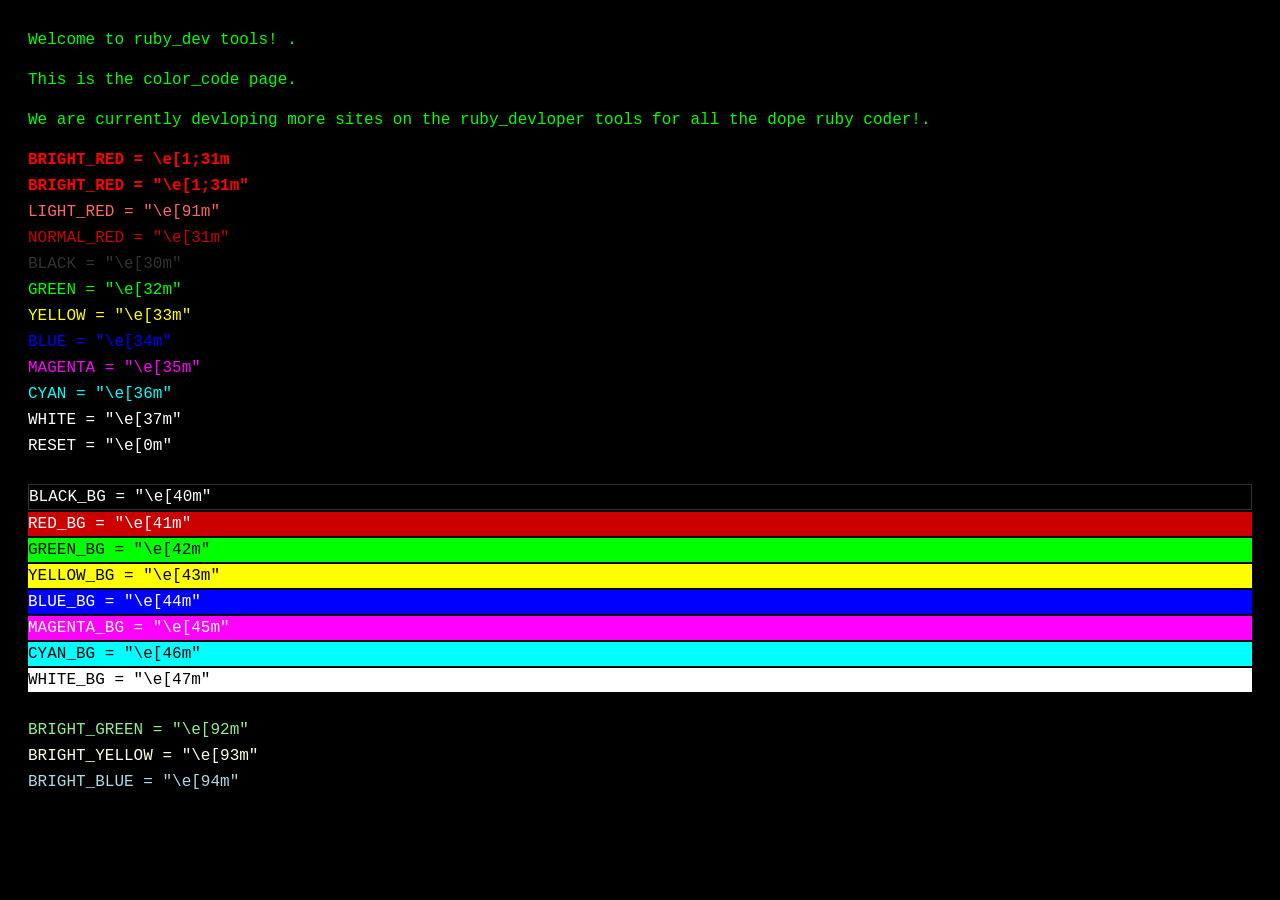
==== index.html @ e82f950d "Rename index.html.html to index.html" ====
<!-- saved from url=(0063)file:///C:/Users/Gavin/Downloads/Ruby_Dev_Tools_Color_Code.html -->
<html lang="en"><head><meta http-equiv="Content-Type" content="text/html; charset=windows-1252">
    <style>
        body {
            background-color: #000000; /* Black background */
        }
        
        .green-text {
            color: #00FF00; /* Pure Green */
            font-family: 'Courier New', Courier, monospace;
        }
    </style>
</head>
<body>

    <p class="green-text"> Welcome to ruby_dev tools! .</p>



    <style>
        body {
            background-color: #000000; /* Black background */
        }
        
        .green-text {
            color: #00FF00; /* Pure Green */
            font-family: 'Courier New', Courier, monospace;
        }
    </style>



        <p class="green-text">This is the color_code page.</p>



    <style>
        body {
            background-color: #000000; /* Black background */
        }
        
        .green-text {
            color: #00FF00; /* Pure Green */
            font-family: 'Courier New', Courier, monospace;
        }
    </style>



    <p class="green-text">We are currently devloping more sites on the ruby_devloper tools for all the dope ruby coder!.</p>








    
    <title>Ruby_Dev_Tools_Color_Code</title>
    <style>
        /* This sets the background to black for the entire page */
        body {
            background-color: #000000;
            padding: 20px;
            font-family: 'Courier New', monospace;
            line-height: 1.5;
        }

        /* Individual color mappings */
        .bright-red { color: #FF0000; font-weight: bold; }
        .light-red { color: #FF6666; }
        .normal-red { color: #CC0000; }
        .black { color: #333333; } /* Greyish so you can see it on the black background */
        .green { color: #00FF00; }
        .yellow { color: #FFFF00; }
        .blue { color: #0000FF; }
        .magenta { color: #FF00FF; }
        .cyan { color: #00FFFF; }
        .white { color: #FFFFFF; }
        .reset { color: #FFFFFF; }

        /* Background mappings */
        .black-bg { background-color: #000000; color: #ffffff; border: 1px solid #333; }
        .red-bg { background-color: #CC0000; color: #ffffff; }
        .green-bg { background-color: #00FF00; color: #000000; }
        .yellow-bg { background-color: #FFFF00; color: #000000; }
        .blue-bg { background-color: #0000FF; color: #ffffff; }
        .magenta-bg { background-color: #FF00FF; color: #ffffff; }
        .cyan-bg { background-color: #00FFFF; color: #000000; }
        .white-bg { background-color: #FFFFFF; color: #000000; }

        .bright-green { color: #90EE90; }
        .bright-yellow { color: #FFFFE0; }
        .bright-blue { color: #ADD8E6; }

        div { margin-bottom: 2px; white-space: pre; }
    </style>



    <div class="bright-red">BRIGHT_RED = \e[1;31m</div>
    <div class="bright-red">BRIGHT_RED = "\e[1;31m"</div>
    <div class="light-red">LIGHT_RED = "\e[91m"</div>
    <div class="normal-red">NORMAL_RED = "\e[31m"</div>
    <div class="black">BLACK = "\e[30m"</div>
    <div class="green">GREEN = "\e[32m"</div>
    <div class="yellow">YELLOW = "\e[33m"</div>
    <div class="blue">BLUE = "\e[34m"</div>
    <div class="magenta">MAGENTA = "\e[35m"</div>
    <div class="cyan">CYAN = "\e[36m"</div>
    <div class="white">WHITE = "\e[37m"</div>
    <div class="reset">RESET = "\e[0m"</div>
    <br>
    <div class="black-bg">BLACK_BG = "\e[40m"</div>
    <div class="red-bg">RED_BG = "\e[41m"</div>
    <div class="green-bg">GREEN_BG = "\e[42m"</div>
    <div class="yellow-bg">YELLOW_BG = "\e[43m"</div>
    <div class="blue-bg">BLUE_BG = "\e[44m"</div>
    <div class="magenta-bg">MAGENTA_BG = "\e[45m"</div>
    <div class="cyan-bg">CYAN_BG = "\e[46m"</div>
    <div class="white-bg">WHITE_BG = "\e[47m"</div>
    <br>
    <div class="bright-green">BRIGHT_GREEN = "\e[92m"</div>
    <div class="bright-yellow">BRIGHT_YELLOW = "\e[93m"</div>
    <div class="bright-blue">BRIGHT_BLUE = "\e[94m"</div>


</body></html>
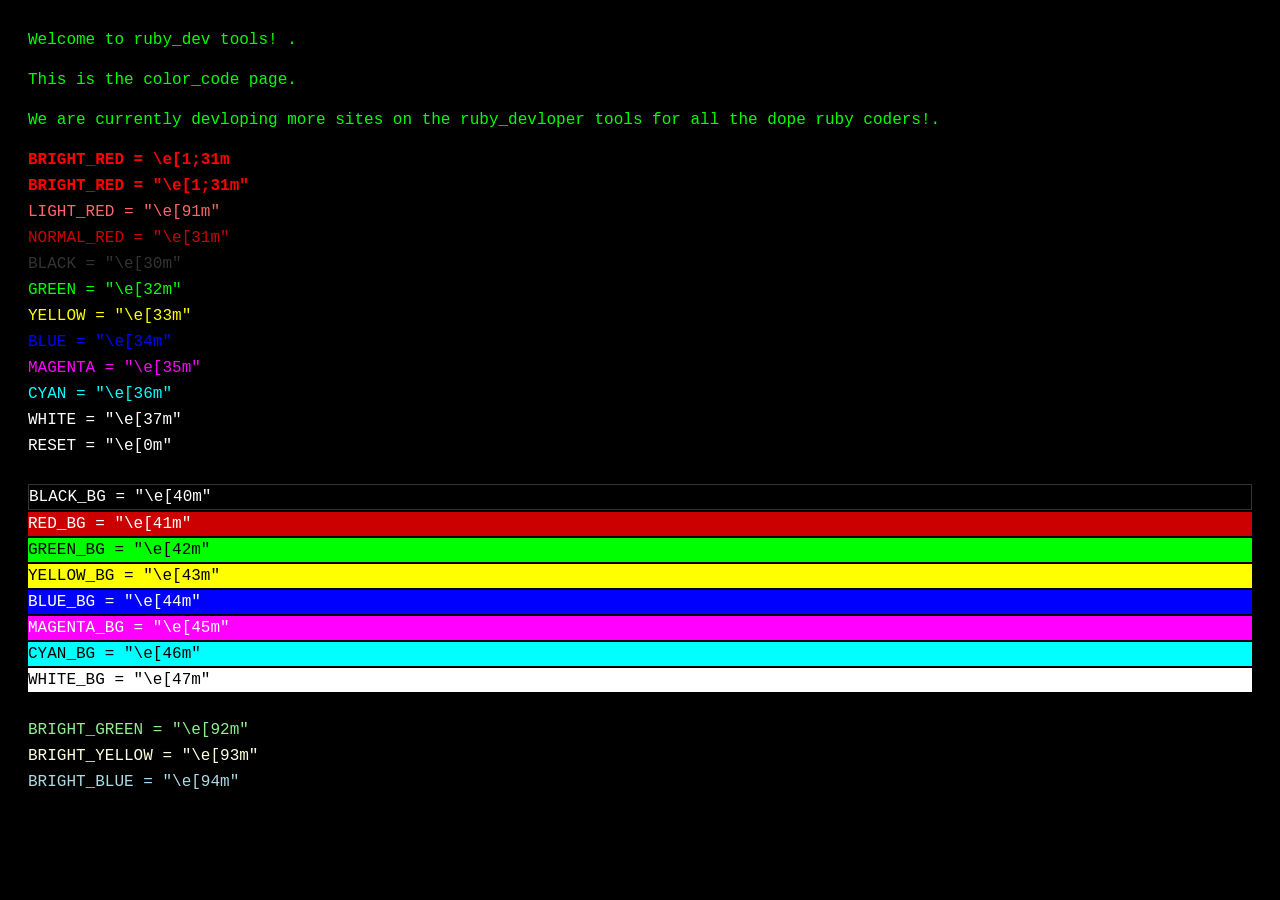
==== commit 879b5df7: "Fix typo in paragraph about ruby developers" ====
--- a/index.html
+++ b/index.html
@@ -48,7 +48,7 @@
 
 
 
-    <p class="green-text">We are currently devloping more sites on the ruby_devloper tools for all the dope ruby coder!.</p>
+    <p class="green-text">We are currently devloping more sites on the ruby_devloper tools for all the dope ruby coders!.</p>
 
 
 
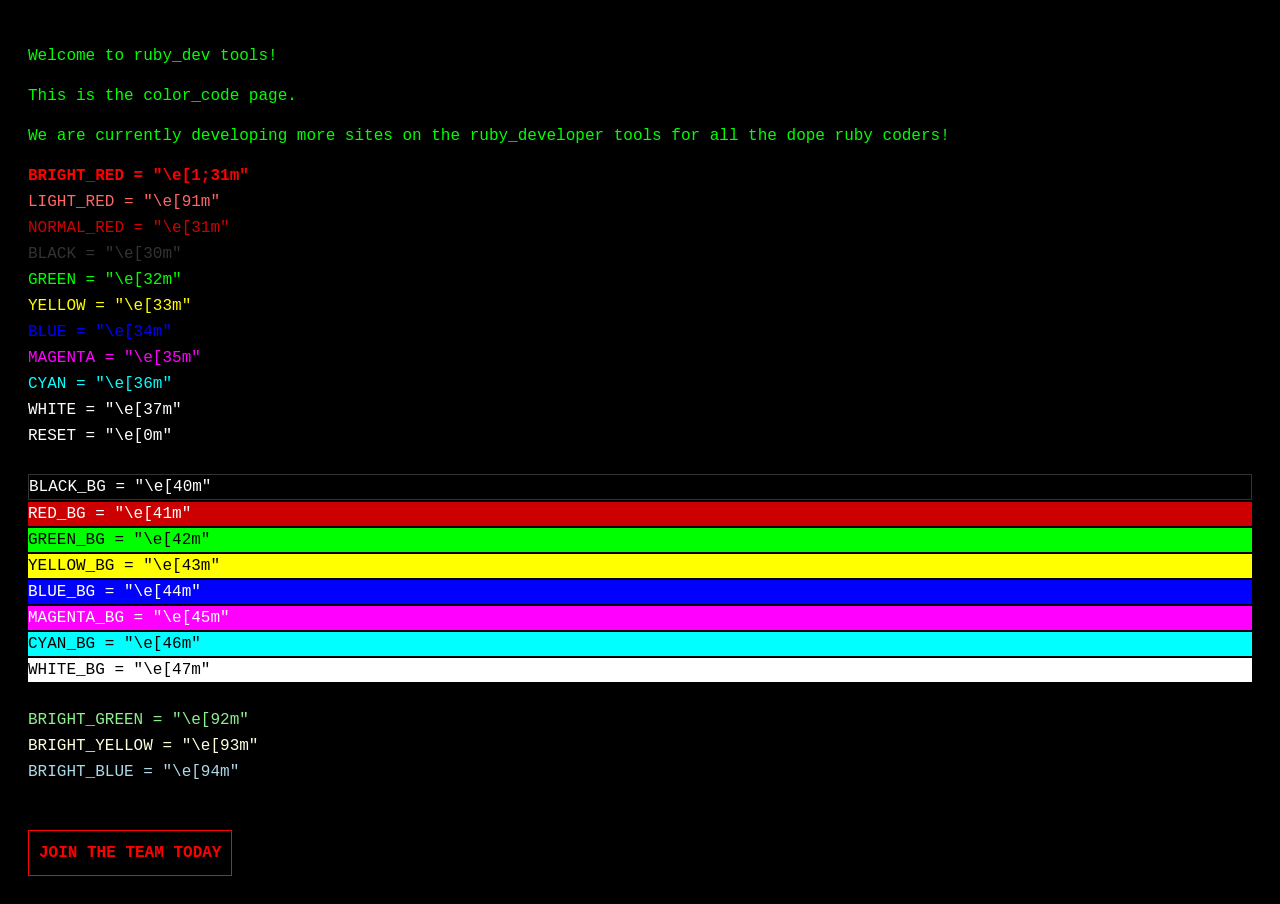
==== commit 6df519ef: "Add color codes and links to index.html" ====
--- a/index.html
+++ b/index.html
@@ -1,78 +1,42 @@
-
-<!-- saved from url=(0063)file:///C:/Users/Gavin/Downloads/Ruby_Dev_Tools_Color_Code.html -->
-<html lang="en"><head><meta http-equiv="Content-Type" content="text/html; charset=windows-1252">
-    <style>
-        body {
-            background-color: #000000; /* Black background */
-        }
-        
-        .green-text {
-            color: #00FF00; /* Pure Green */
-            font-family: 'Courier New', Courier, monospace;
-        }
-    </style>
-</head>
-<body>
-
-    <p class="green-text"> Welcome to ruby_dev tools! .</p>
-
-
-
-    <style>
-        body {
-            background-color: #000000; /* Black background */
-        }
-        
-        .green-text {
-            color: #00FF00; /* Pure Green */
-            font-family: 'Courier New', Courier, monospace;
-        }
-    </style>
-
-
-
-        <p class="green-text">This is the color_code page.</p>
-
-
-
-    <style>
-        body {
-            background-color: #000000; /* Black background */
-        }
-        
-        .green-text {
-            color: #00FF00; /* Pure Green */
-            font-family: 'Courier New', Courier, monospace;
-        }
-    </style>
-
-
-
-    <p class="green-text">We are currently devloping more sites on the ruby_devloper tools for all the dope ruby coders!.</p>
-
-
-
-
-
-
-
-
-    
+<!DOCTYPE html>
+<html lang="en">
+<head>
+    <meta http-equiv="Content-Type" content="text/html; charset=windows-1252">
     <title>Ruby_Dev_Tools_Color_Code</title>
     <style>
-        /* This sets the background to black for the entire page */
+        /* General Page Styling */
         body {
             background-color: #000000;
             padding: 20px;
-            font-family: 'Courier New', monospace;
+            font-family: 'Courier New', Courier, monospace;
             line-height: 1.5;
         }
 
-        /* Individual color mappings */
+        .green-text {
+            color: #00FF00;
+        }
+
+        /* Discord Link Styling */
+        .discord-link {
+            color: #FF0000; /* Red text */
+            text-decoration: none;
+            font-weight: bold;
+            display: inline-block;
+            margin-top: 20px;
+            border: 1px solid #FF0000;
+            padding: 10px;
+        }
+
+        .discord-link:hover {
+            background-color: #FF0000;
+            color: #000000;
+        }
+
+        /* ANSI Color mappings */
         .bright-red { color: #FF0000; font-weight: bold; }
         .light-red { color: #FF6666; }
         .normal-red { color: #CC0000; }
-        .black { color: #333333; } /* Greyish so you can see it on the black background */
+        .black { color: #333333; } 
         .green { color: #00FF00; }
         .yellow { color: #FFFF00; }
         .blue { color: #0000FF; }
@@ -95,36 +59,46 @@
         .bright-yellow { color: #FFFFE0; }
         .bright-blue { color: #ADD8E6; }
 
-        div { margin-bottom: 2px; white-space: pre; }
+        .code-line { margin-bottom: 2px; white-space: pre; }
     </style>
+</head>
+<body>
 
+    <p class="green-text">Welcome to ruby_dev tools!</p>
+    <p class="green-text">This is the color_code page.</p>
+    <p class="green-text">We are currently developing more sites on the ruby_developer tools for all the dope ruby coders!</p>
 
+    <div class="code-line bright-red">BRIGHT_RED = "\e[1;31m"</div>
+    <div class="code-line light-red">LIGHT_RED = "\e[91m"</div>
+    <div class="code-line normal-red">NORMAL_RED = "\e[31m"</div>
+    <div class="code-line black">BLACK = "\e[30m"</div>
+    <div class="code-line green">GREEN = "\e[32m"</div>
+    <div class="code-line yellow">YELLOW = "\e[33m"</div>
+    <div class="code-line blue">BLUE = "\e[34m"</div>
+    <div class="code-line magenta">MAGENTA = "\e[35m"</div>
+    <div class="code-line cyan">CYAN = "\e[36m"</div>
+    <div class="code-line white">WHITE = "\e[37m"</div>
+    <div class="code-line reset">RESET = "\e[0m"</div>
+    
+    <br>
+    
+    <div class="code-line black-bg">BLACK_BG = "\e[40m"</div>
+    <div class="code-line red-bg">RED_BG = "\e[41m"</div>
+    <div class="code-line green-bg">GREEN_BG = "\e[42m"</div>
+    <div class="code-line yellow-bg">YELLOW_BG = "\e[43m"</div>
+    <div class="code-line blue-bg">BLUE_BG = "\e[44m"</div>
+    <div class="code-line magenta-bg">MAGENTA_BG = "\e[45m"</div>
+    <div class="code-line cyan-bg">CYAN_BG = "\e[46m"</div>
+    <div class="code-line white-bg">WHITE_BG = "\e[47m"</div>
+    
+    <br>
+    
+    <div class="code-line bright-green">BRIGHT_GREEN = "\e[92m"</div>
+    <div class="code-line bright-yellow">BRIGHT_YELLOW = "\e[93m"</div>
+    <div class="code-line bright-blue">BRIGHT_BLUE = "\e[94m"</div>
 
-    <div class="bright-red">BRIGHT_RED = \e[1;31m</div>
-    <div class="bright-red">BRIGHT_RED = "\e[1;31m"</div>
-    <div class="light-red">LIGHT_RED = "\e[91m"</div>
-    <div class="normal-red">NORMAL_RED = "\e[31m"</div>
-    <div class="black">BLACK = "\e[30m"</div>
-    <div class="green">GREEN = "\e[32m"</div>
-    <div class="yellow">YELLOW = "\e[33m"</div>
-    <div class="blue">BLUE = "\e[34m"</div>
-    <div class="magenta">MAGENTA = "\e[35m"</div>
-    <div class="cyan">CYAN = "\e[36m"</div>
-    <div class="white">WHITE = "\e[37m"</div>
-    <div class="reset">RESET = "\e[0m"</div>
     <br>
-    <div class="black-bg">BLACK_BG = "\e[40m"</div>
-    <div class="red-bg">RED_BG = "\e[41m"</div>
-    <div class="green-bg">GREEN_BG = "\e[42m"</div>
-    <div class="yellow-bg">YELLOW_BG = "\e[43m"</div>
-    <div class="blue-bg">BLUE_BG = "\e[44m"</div>
-    <div class="magenta-bg">MAGENTA_BG = "\e[45m"</div>
-    <div class="cyan-bg">CYAN_BG = "\e[46m"</div>
-    <div class="white-bg">WHITE_BG = "\e[47m"</div>
-    <br>
-    <div class="bright-green">BRIGHT_GREEN = "\e[92m"</div>
-    <div class="bright-yellow">BRIGHT_YELLOW = "\e[93m"</div>
-    <div class="bright-blue">BRIGHT_BLUE = "\e[94m"</div>
+    <a href="https://discord.gg/VWs3QS9SpN" class="discord-link">JOIN THE TEAM TODAY</a>
 
-
-</body></html>
+</body>
+</html>
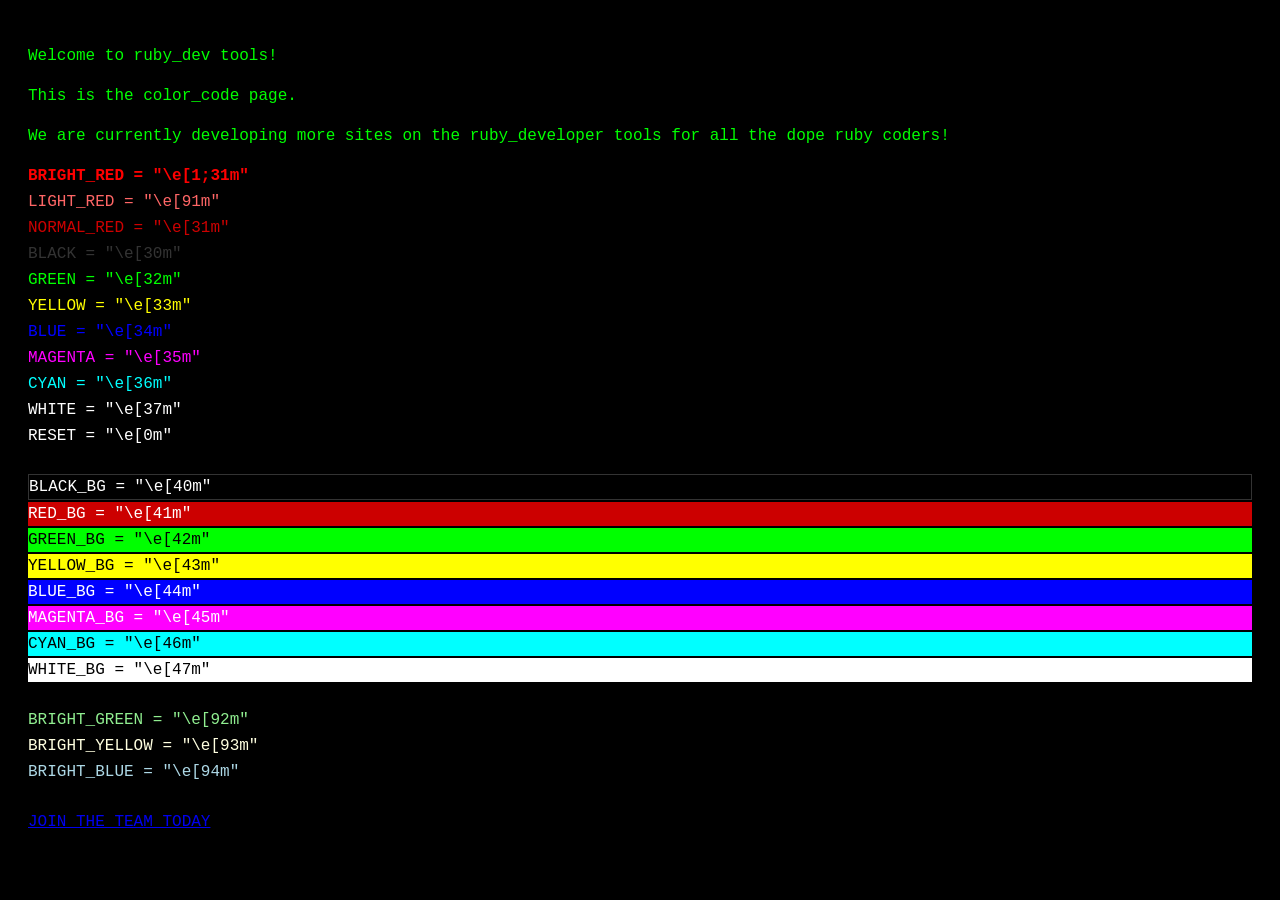
==== commit 5c1cbebd: "Add Style.css instead of having it inside the file" ====
--- a/index.html
+++ b/index.html
@@ -3,64 +3,7 @@
 <head>
     <meta http-equiv="Content-Type" content="text/html; charset=windows-1252">
     <title>Ruby_Dev_Tools_Color_Code</title>
-    <style>
-        /* General Page Styling */
-        body {
-            background-color: #000000;
-            padding: 20px;
-            font-family: 'Courier New', Courier, monospace;
-            line-height: 1.5;
-        }
-
-        .green-text {
-            color: #00FF00;
-        }
-
-        /* Discord Link Styling */
-        .discord-link {
-            color: #FF0000; /* Red text */
-            text-decoration: none;
-            font-weight: bold;
-            display: inline-block;
-            margin-top: 20px;
-            border: 1px solid #FF0000;
-            padding: 10px;
-        }
-
-        .discord-link:hover {
-            background-color: #FF0000;
-            color: #000000;
-        }
-
-        /* ANSI Color mappings */
-        .bright-red { color: #FF0000; font-weight: bold; }
-        .light-red { color: #FF6666; }
-        .normal-red { color: #CC0000; }
-        .black { color: #333333; } 
-        .green { color: #00FF00; }
-        .yellow { color: #FFFF00; }
-        .blue { color: #0000FF; }
-        .magenta { color: #FF00FF; }
-        .cyan { color: #00FFFF; }
-        .white { color: #FFFFFF; }
-        .reset { color: #FFFFFF; }
-
-        /* Background mappings */
-        .black-bg { background-color: #000000; color: #ffffff; border: 1px solid #333; }
-        .red-bg { background-color: #CC0000; color: #ffffff; }
-        .green-bg { background-color: #00FF00; color: #000000; }
-        .yellow-bg { background-color: #FFFF00; color: #000000; }
-        .blue-bg { background-color: #0000FF; color: #ffffff; }
-        .magenta-bg { background-color: #FF00FF; color: #ffffff; }
-        .cyan-bg { background-color: #00FFFF; color: #000000; }
-        .white-bg { background-color: #FFFFFF; color: #000000; }
-
-        .bright-green { color: #90EE90; }
-        .bright-yellow { color: #FFFFE0; }
-        .bright-blue { color: #ADD8E6; }
-
-        .code-line { margin-bottom: 2px; white-space: pre; }
-    </style>
+    <link rel="stylesheet" href="style.css">
 </head>
 <body>
 
@@ -98,7 +41,7 @@
     <div class="code-line bright-blue">BRIGHT_BLUE = "\e[94m"</div>
 
     <br>
-    <a href="https://discord.gg/VWs3QS9SpN" class="discord-link">JOIN THE TEAM TODAY</a>
+    <a href="https://discord.gg/VWs3QS9SpN" class="https://discord.gg/VWs3QS9SpN">JOIN THE TEAM TODAY</a>
 
 </body>
 </html>
--- a/style.css
+++ b/style.css
@@ -0,0 +1,56 @@
+/* General Page Styling */
+body {
+    background-color: #000000;
+    padding: 20px;
+    font-family: 'Courier New', Courier, monospace;
+    line-height: 1.5;
+}
+
+.green-text {
+    color: #00FF00;
+}
+
+/* Discord Link Styling */
+.discord-link {
+    color: #FF0000;
+    text-decoration: none;
+    font-weight: bold;
+    display: inline-block;
+    margin-top: 20px;
+    border: 1px solid #FF0000;
+    padding: 10px;
+}
+
+.discord-link:hover {
+    background-color: #FF0000;
+    color: #000000;
+}
+
+/* ANSI Color mappings */
+.bright-red { color: #FF0000; font-weight: bold; }
+.light-red { color: #FF6666; }
+.normal-red { color: #CC0000; }
+.black { color: #333333; } 
+.green { color: #00FF00; }
+.yellow { color: #FFFF00; }
+.blue { color: #0000FF; }
+.magenta { color: #FF00FF; }
+.cyan { color: #00FFFF; }
+.white { color: #FFFFFF; }
+.reset { color: #FFFFFF; }
+
+/* Background mappings */
+.black-bg { background-color: #000000; color: #ffffff; border: 1px solid #333; }
+.red-bg { background-color: #CC0000; color: #ffffff; }
+.green-bg { background-color: #00FF00; color: #000000; }
+.yellow-bg { background-color: #FFFF00; color: #000000; }
+.blue-bg { background-color: #0000FF; color: #ffffff; }
+.magenta-bg { background-color: #FF00FF; color: #ffffff; }
+.cyan-bg { background-color: #00FFFF; color: #000000; }
+.white-bg { background-color: #FFFFFF; color: #000000; }
+
+.bright-green { color: #90EE90; }
+.bright-yellow { color: #FFFFE0; }
+.bright-blue { color: #ADD8E6; }
+
+.code-line { margin-bottom: 2px; white-space: pre; }
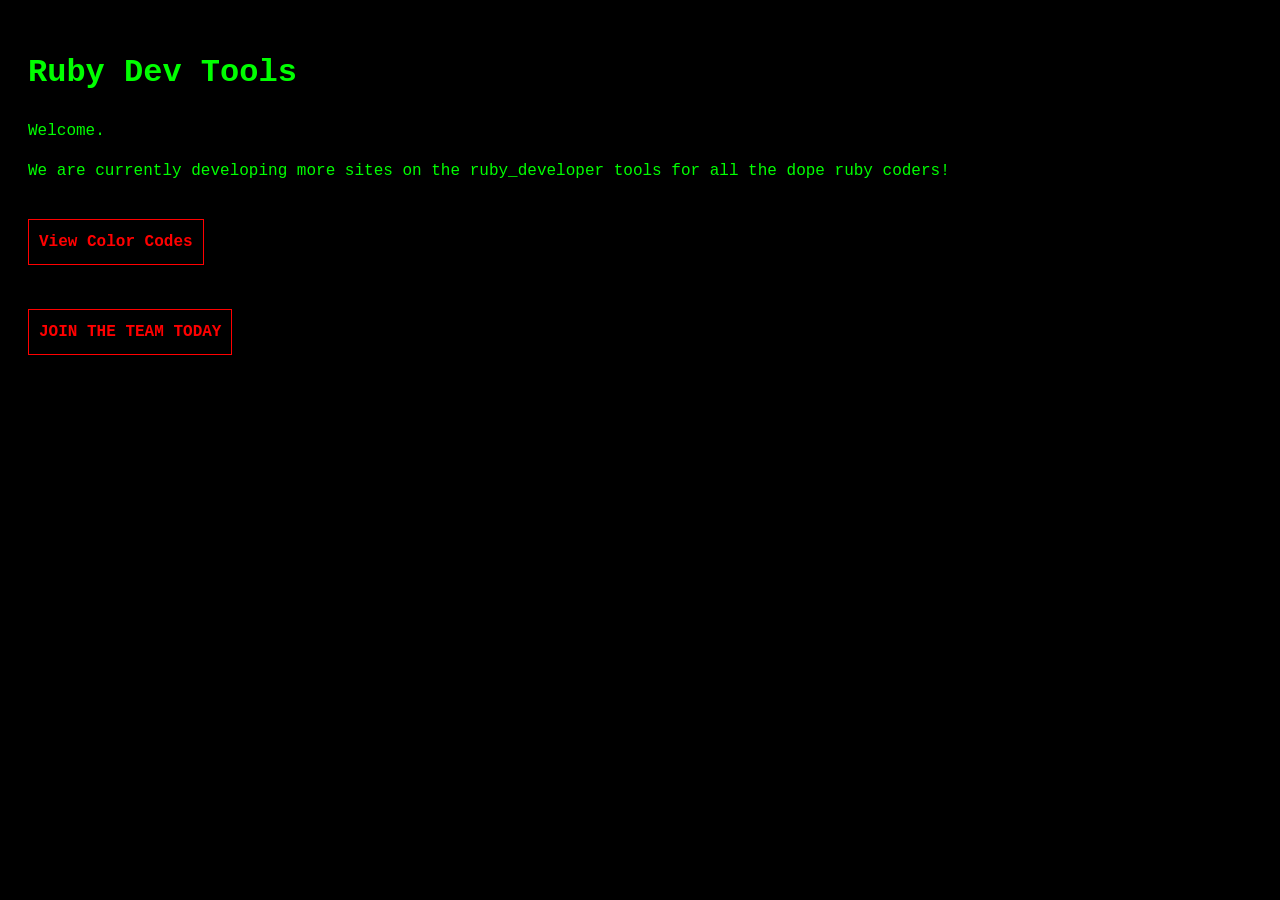
==== commit 9b93e5d6: "Modular posts ; colors" ====
--- a/index.html
+++ b/index.html
@@ -1,47 +1,24 @@
 <!DOCTYPE html>
 <html lang="en">
 <head>
-    <meta http-equiv="Content-Type" content="text/html; charset=windows-1252">
-    <title>Ruby_Dev_Tools_Color_Code</title>
+    <meta charset="UTF-8">
+    <title>Ruby Dev Tools</title>
     <link rel="stylesheet" href="style.css">
 </head>
 <body>
+    
+    <h1 class="green-text">Ruby Dev Tools</h1>
+    <p class="green-text">Welcome.</p>
+    <p class="green-text">We are currently developing more sites on the ruby_developer tools for all the dope ruby coders!</p>
+    <a href="colors.html" class="discord-link">View Color Codes</a>
+    <!-- we use again discord-link to make css happy :o -->
 
-    <p class="green-text">Welcome to ruby_dev tools!</p>
-    <p class="green-text">This is the color_code page.</p>
-    <p class="green-text">We are currently developing more sites on the ruby_developer tools for all the dope ruby coders!</p>
+    <br><br>
 
-    <div class="code-line bright-red">BRIGHT_RED = "\e[1;31m"</div>
-    <div class="code-line light-red">LIGHT_RED = "\e[91m"</div>
-    <div class="code-line normal-red">NORMAL_RED = "\e[31m"</div>
-    <div class="code-line black">BLACK = "\e[30m"</div>
-    <div class="code-line green">GREEN = "\e[32m"</div>
-    <div class="code-line yellow">YELLOW = "\e[33m"</div>
-    <div class="code-line blue">BLUE = "\e[34m"</div>
-    <div class="code-line magenta">MAGENTA = "\e[35m"</div>
-    <div class="code-line cyan">CYAN = "\e[36m"</div>
-    <div class="code-line white">WHITE = "\e[37m"</div>
-    <div class="code-line reset">RESET = "\e[0m"</div>
-    
-    <br>
-    
-    <div class="code-line black-bg">BLACK_BG = "\e[40m"</div>
-    <div class="code-line red-bg">RED_BG = "\e[41m"</div>
-    <div class="code-line green-bg">GREEN_BG = "\e[42m"</div>
-    <div class="code-line yellow-bg">YELLOW_BG = "\e[43m"</div>
-    <div class="code-line blue-bg">BLUE_BG = "\e[44m"</div>
-    <div class="code-line magenta-bg">MAGENTA_BG = "\e[45m"</div>
-    <div class="code-line cyan-bg">CYAN_BG = "\e[46m"</div>
-    <div class="code-line white-bg">WHITE_BG = "\e[47m"</div>
-    
-    <br>
-    
-    <div class="code-line bright-green">BRIGHT_GREEN = "\e[92m"</div>
-    <div class="code-line bright-yellow">BRIGHT_YELLOW = "\e[93m"</div>
-    <div class="code-line bright-blue">BRIGHT_BLUE = "\e[94m"</div>
-
-    <br>
-    <a href="https://discord.gg/VWs3QS9SpN" class="https://discord.gg/VWs3QS9SpN">JOIN THE TEAM TODAY</a>
+    <!-- Discord link is here :D -->
+    <a href="https://discord.gg/VWs3QS9SpN" class="discord-link">
+        JOIN THE TEAM TODAY
+    </a>
 
 </body>
 </html>
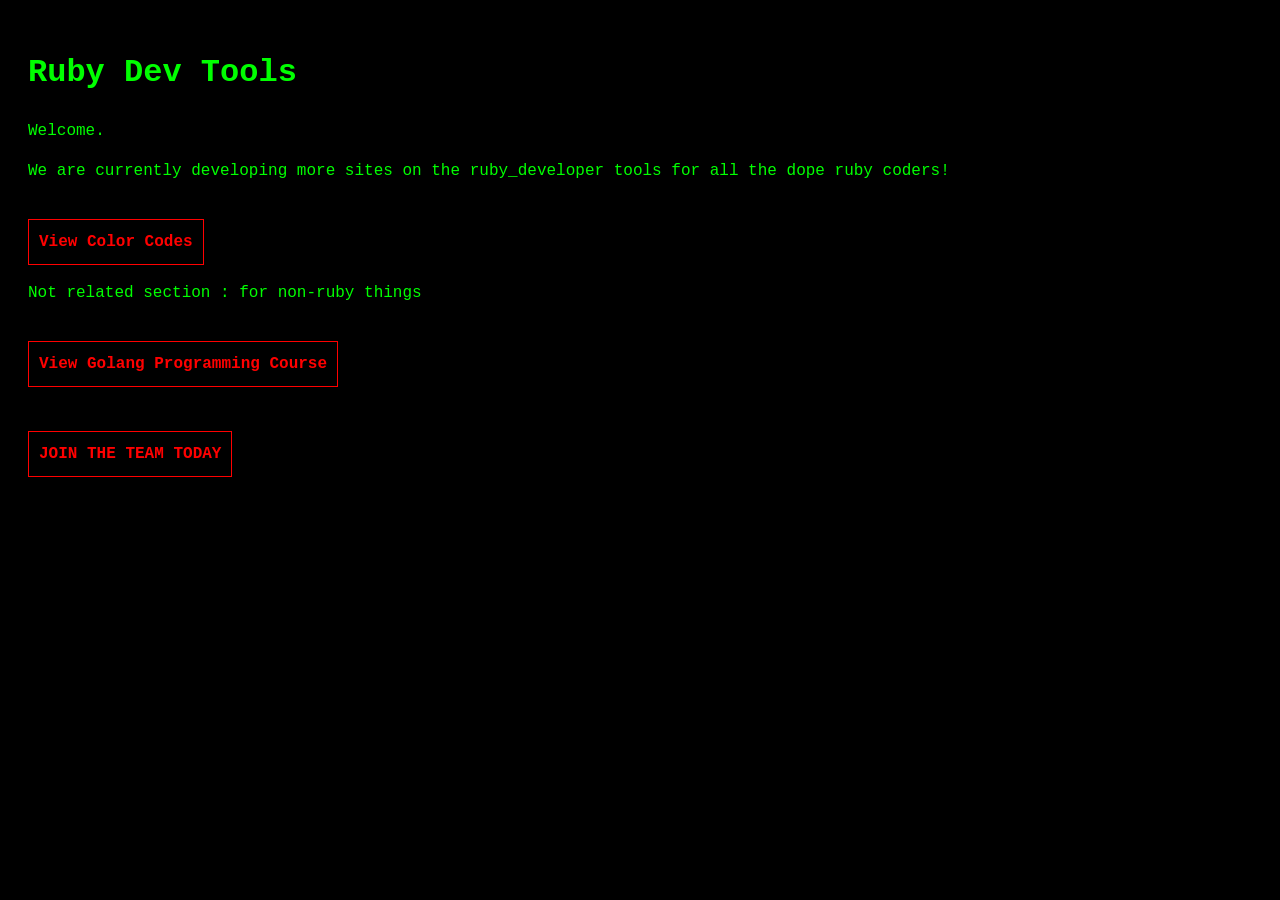
==== commit 8c2e1c46: "ADD GOLANG COURSE" ====
--- a/index.html
+++ b/index.html
@@ -9,10 +9,13 @@
     
     <h1 class="green-text">Ruby Dev Tools</h1>
     <p class="green-text">Welcome.</p>
+
     <p class="green-text">We are currently developing more sites on the ruby_developer tools for all the dope ruby coders!</p>
     <a href="colors.html" class="discord-link">View Color Codes</a>
     <!-- we use again discord-link to make css happy :o -->
 
+    <p class="green-text">Not related section : for non-ruby things</p>
+    <a href="go.html" class="discord-link">View Golang Programming Course</a>
     <br><br>
 
     <!-- Discord link is here :D -->
--- a/style.css
+++ b/style.css
@@ -4,6 +4,7 @@
     padding: 20px;
     font-family: 'Courier New', Courier, monospace;
     line-height: 1.5;
+    color: #cdd6f4;
 }
 
 .green-text {
